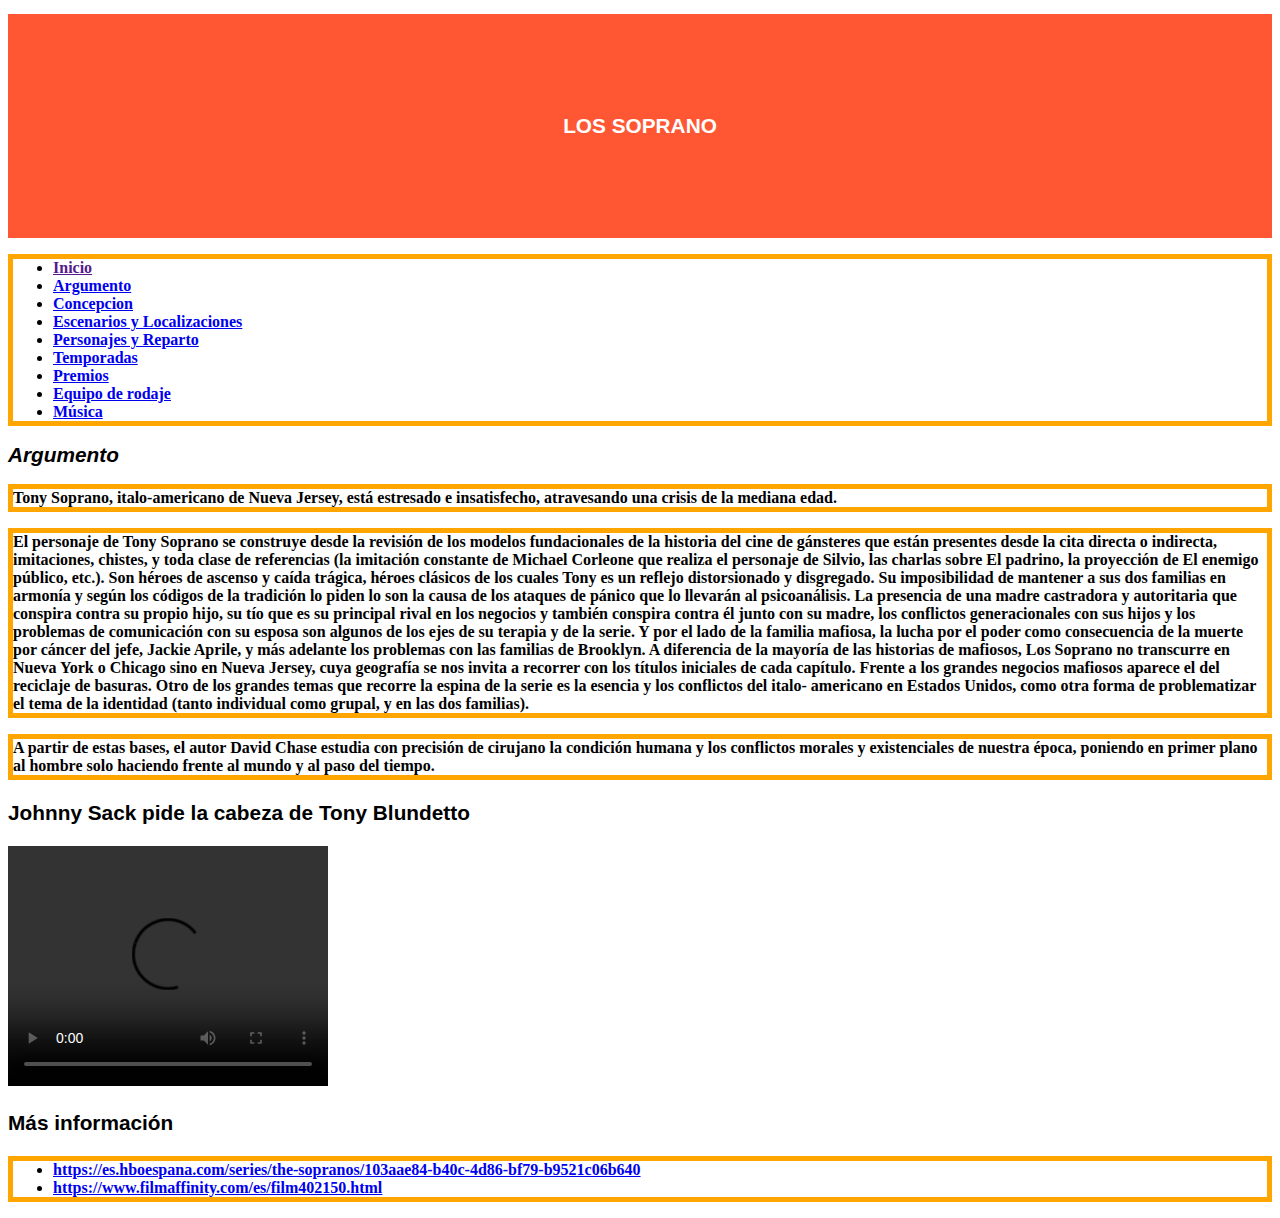
==== argumento.html @ 50c6a2b9 "Commit inicial" ====
<!DOCTYPE html>
<html lang="es">

<head>
    <meta charset="utf-8"/>
    <meta name="author" content="uo250932"/>
    <meta name="keywords" content="mafia,tony,soprano,hboespana">
    <meta name="description" content="Página que trata sobre la serie de los soprano"/>
    <link rel="stylesheet" type="text/css" href="estilo.css">
    <base href="https://uo250932.github.io/htmlSewPublic/"/>
    <title>Los Soprano</title>
</head>

<body>
<main>
    <header>
        <h1>Los Soprano</h1>
        <nav>
            <ul>
                <li><a href="">Inicio</a></li>
                <li><a href="argumento.html">Argumento</a></li>
                <li><a href="concepcion.html">Concepcion</a>
                </li>
                <li><a href="escenarios.html">Escenarios y Localizaciones</a></li>
                <li><a href="personajes.html">Personajes y Reparto</a></li>
                <li><a href="temporadas.html">Temporadas</a></li>
                <li><a href="premios.html">Premios</a></li>
                <li><a href="equipoRodaje.html">Equipo de rodaje</a></li>
                <li><a href="musica.html">Música</a></li>
            </ul>
        </nav>
    </header>
    <section>
        <header>
            <h2>Argumento</h2>
            <p>Tony Soprano, italo-americano de Nueva Jersey, está estresado e insatisfecho, atravesando
                una crisis de la mediana edad.</p>
        </header>
        <p>
            El personaje de Tony Soprano se construye desde la revisión de los modelos fundacionales de
            la historia del cine de gánsteres que están presentes desde la cita directa o indirecta,
            imitaciones, chistes, y toda clase de referencias (la imitación constante de Michael Corleone
            que realiza el personaje de Silvio, las charlas sobre El padrino, la proyección de El enemigo
            público, etc.). Son héroes de ascenso y caída trágica, héroes clásicos de los cuales Tony es un
            reflejo distorsionado y disgregado. Su imposibilidad de mantener a sus dos familias en armonía
            y según los códigos de la tradición lo piden lo son la causa de los ataques de pánico que lo
            llevarán al psicoanálisis. La presencia de una madre castradora y autoritaria que conspira
            contra su propio hijo, su tío que es su principal rival en los negocios y también conspira contra
            él junto con su madre, los conflictos generacionales con sus hijos y los problemas de
            comunicación con su esposa son algunos de los ejes de su terapia y de la serie. Y por el lado
            de la familia mafiosa, la lucha por el poder como consecuencia de la muerte por cáncer del jefe,
            Jackie Aprile, y más adelante los problemas con las familias de Brooklyn. A diferencia de la
            mayoría de las historias de mafiosos, Los Soprano no transcurre en Nueva York o Chicago sino
            en Nueva Jersey, cuya geografía se nos invita a recorrer con los títulos iniciales de cada
            capítulo. Frente a los grandes negocios mafiosos aparece el del reciclaje de basuras. Otro de
            los grandes temas que recorre la espina de la serie es la esencia y los conflictos del italo-
            americano en Estados Unidos, como otra forma de problematizar el tema de la identidad (tanto
            individual como grupal, y en las dos familias).
        </p>
        <p>
            A partir de estas bases, el autor David Chase estudia con precisión de cirujano la condición
            humana y los conflictos morales y existenciales de nuestra época, poniendo en primer plano al
            hombre solo haciendo frente al mundo y al paso del tiempo.
        </p>
    </section>
    <section>
        <h3>Johnny Sack pide la cabeza de Tony Blundetto</h3>
        <video width="320" height="240" controls>
            <source src="multimedia/tony.mp4" type="video/mp4">
            Your browser does not support the video tag.
        </video>
    </section>
</main>
<footer>
    <h3>Más información</h3>
    <ul>
        <li><a
                href="https://es.hboespana.com/series/the-sopranos/103aae84-b40c-4d86-bf79-b9521c06b640">https://es.hboespana.com/series/the-sopranos/103aae84-b40c-4d86-bf79-b9521c06b640</a>
        </li>
        <li><a
                href="https://www.filmaffinity.com/es/film402150.html">https://www.filmaffinity.com/es/film402150.html</a>
        </li>
    </ul>
</footer>
</body>


</html>
---- estilo.css ----
h1 {
    background-color: #FF5733;
    color: #fff;
    text-transform: uppercase;
    padding: 100px 25px;
    text-align: center;
}

h1, h2, h3, h4, h5, h6 {
    font-family: "Helvetica Neue", sans-serif;
    font-weight: bold;
    font-size: 1.3em;

}

h1, h3, h5 {
    font-stretch: expanded;
}

h2, h4, h6 {
    font-style: italic;
}

p, th, ul {
    font-family: Times, serif;
    font-weight: bold;
    border: orange 5px solid;
}
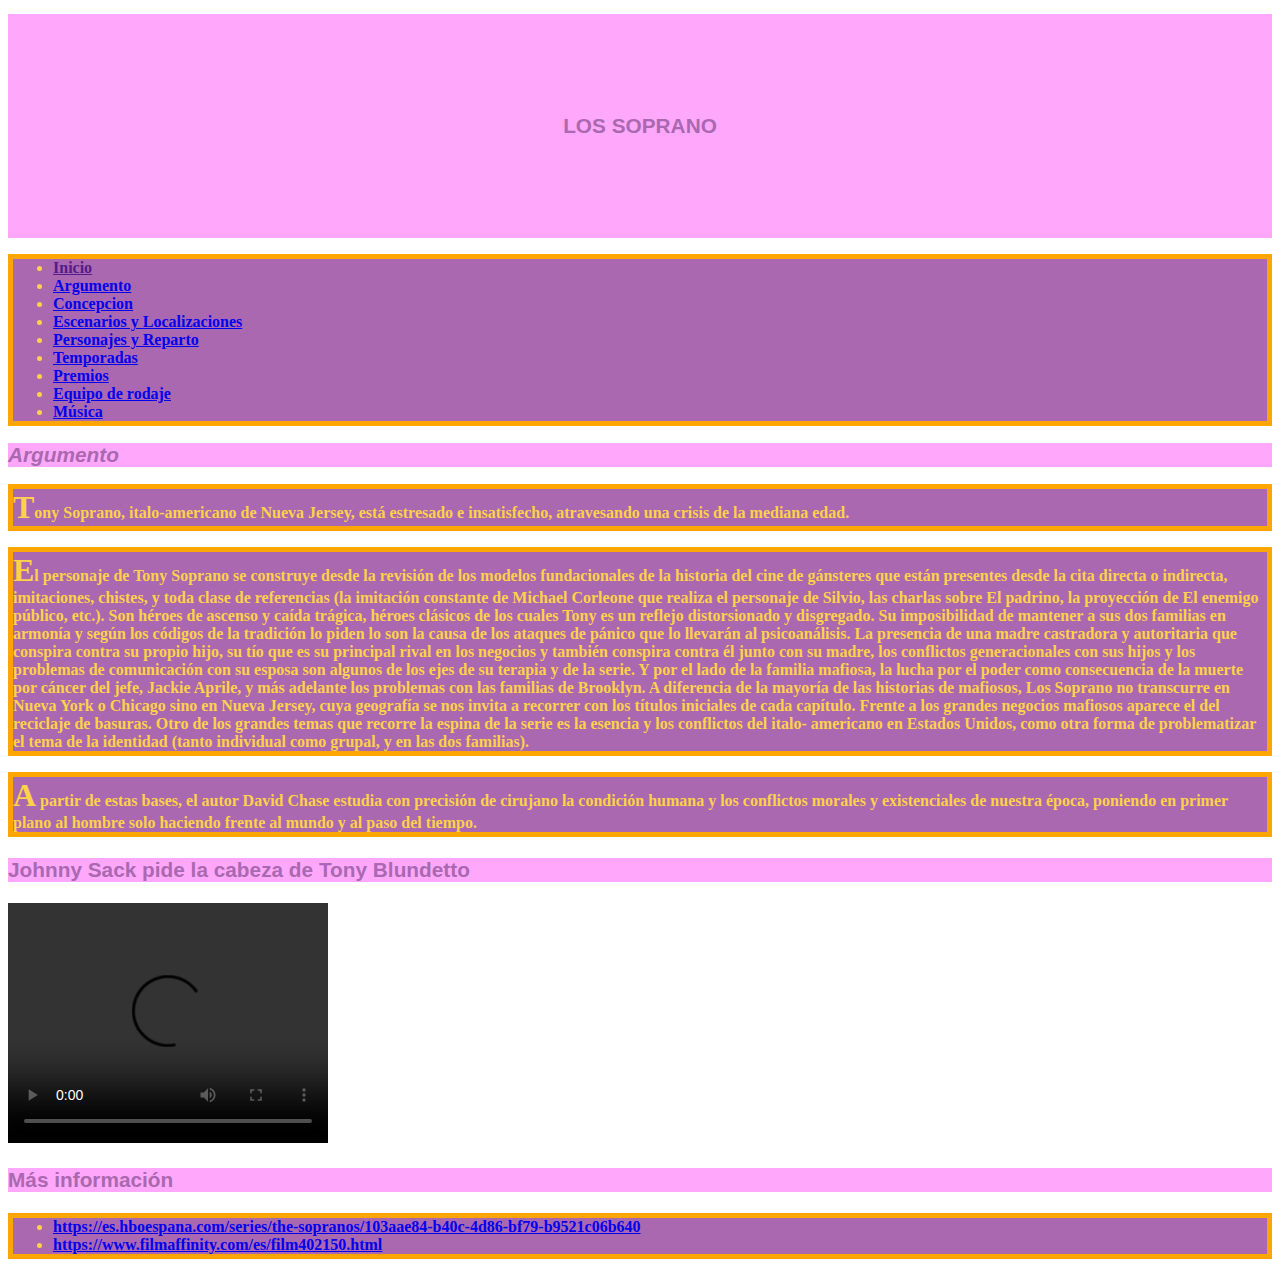
==== commit ce6c79d5: "fondo" ====
--- a/argumento.html
+++ b/argumento.html
@@ -7,7 +7,8 @@
     <meta name="keywords" content="mafia,tony,soprano,hboespana">
     <meta name="description" content="Página que trata sobre la serie de los soprano"/>
     <link rel="stylesheet" type="text/css" href="estilo.css">
-    <base href="https://uo250932.github.io/htmlSewPublic/"/>
+    <link rel="stylesheet" type="text/css" href="imagen.css">
+    <base href="https://uo250932.github.io/cssSew/"/>
     <title>Los Soprano</title>
 </head>
 
--- a/estilo.css
+++ b/estilo.css
@@ -10,6 +10,8 @@
     font-family: "Helvetica Neue", sans-serif;
     font-weight: bold;
     font-size: 1.3em;
+    background: #FFA8FB;
+    color: #AA68B0;
 
 }
 
@@ -25,4 +27,10 @@
     font-family: Times, serif;
     font-weight: bold;
     border: orange 5px solid;
-}+    background: #AA68B0;
+    color: #FDD149;
+}
+
+p::first-letter {
+    font-size: 2em;
+}
--- a/imagen.css
+++ b/imagen.css
@@ -0,0 +1,4 @@
+
+body {
+    background-image: url("multimedia/fondo.png")
+}
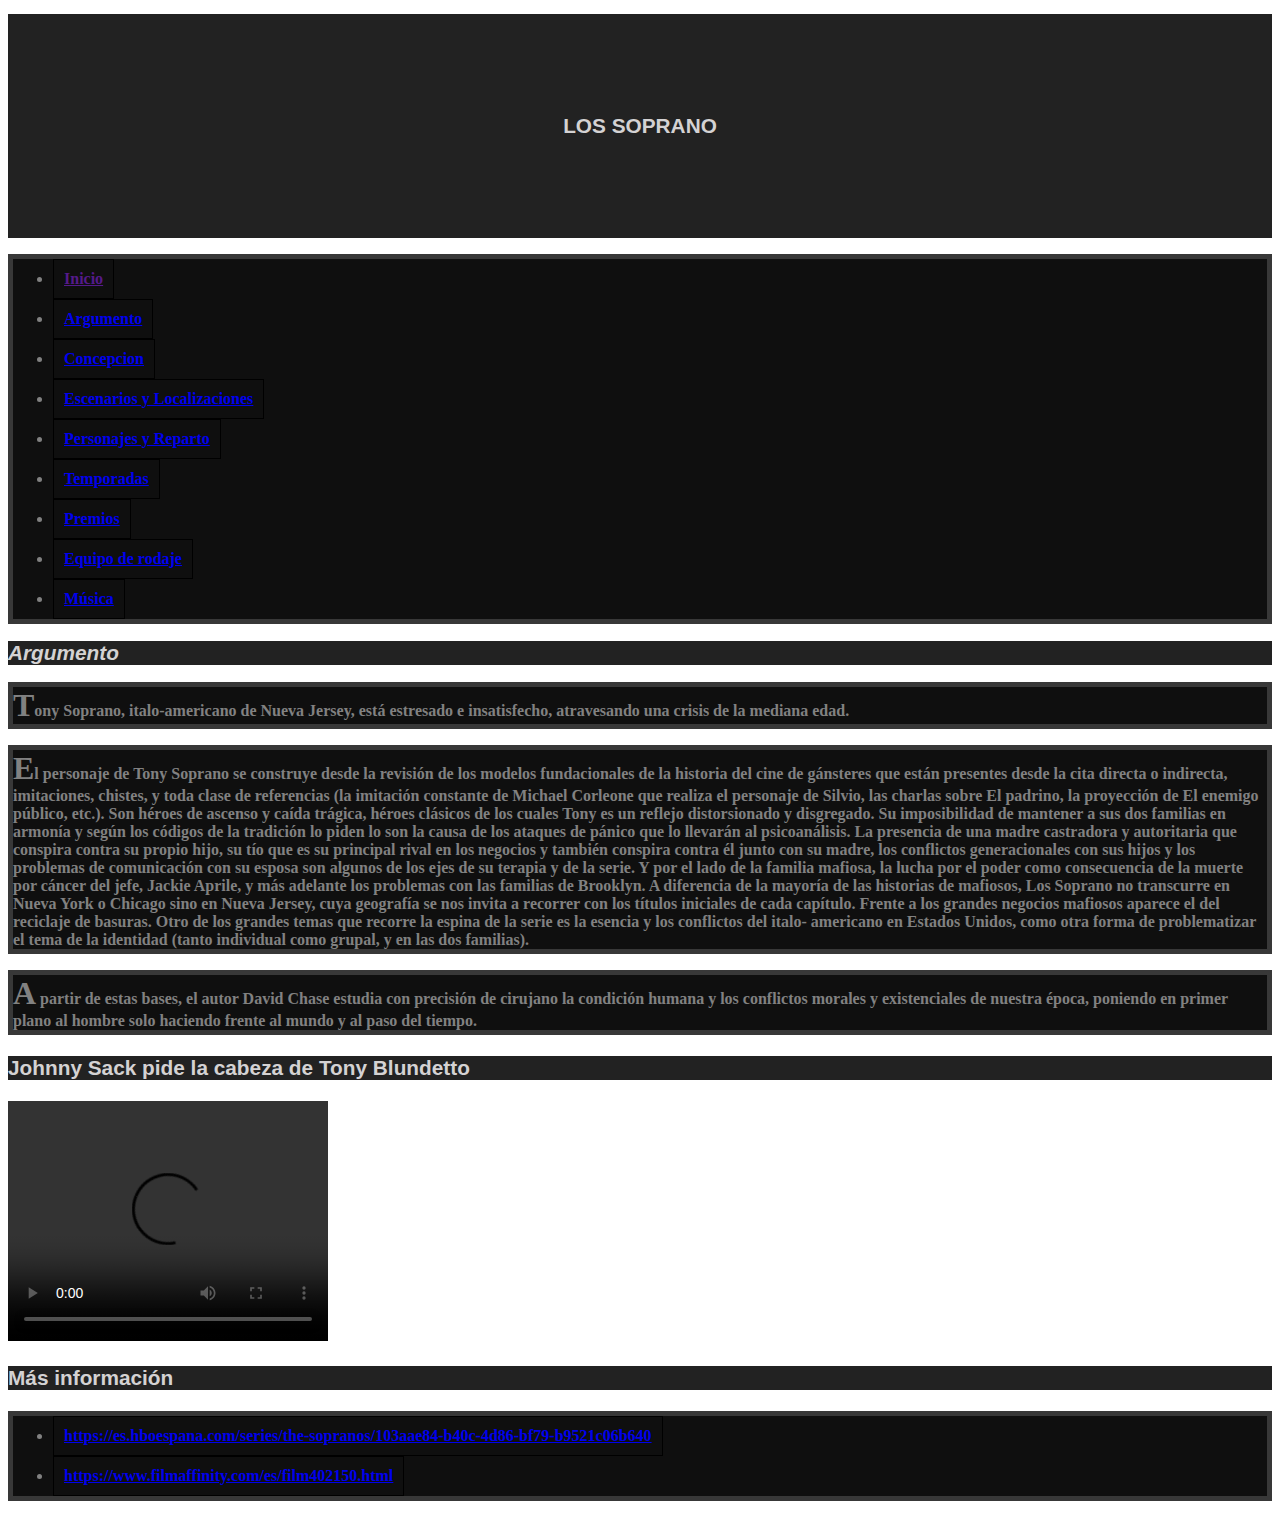
==== commit 045ca3fd: "CSS" ====
--- a/argumento.html
+++ b/argumento.html
@@ -4,8 +4,9 @@
 <head>
     <meta charset="utf-8"/>
     <meta name="author" content="uo250932"/>
-    <meta name="keywords" content="mafia,tony,soprano,hboespana">
-    <meta name="description" content="Página que trata sobre la serie de los soprano"/>
+    <meta name="viewport" content="width=device-width, initial-scale=1">
+    <meta name="keywords" content="mafia,tony,soprano,hboespana,argumento">
+    <meta name="description" content="Página que trata sobre el argumento de la serie de los soprano"/>
     <link rel="stylesheet" type="text/css" href="estilo.css">
     <link rel="stylesheet" type="text/css" href="imagen.css">
     <base href="https://uo250932.github.io/cssSew/"/>
--- a/estilo.css
+++ b/estilo.css
@@ -1,6 +1,4 @@
 h1 {
-    background-color: #FF5733;
-    color: #fff;
     text-transform: uppercase;
     padding: 100px 25px;
     text-align: center;
@@ -10,8 +8,8 @@
     font-family: "Helvetica Neue", sans-serif;
     font-weight: bold;
     font-size: 1.3em;
-    background: #FFA8FB;
-    color: #AA68B0;
+    background: #222222;
+    color: #D4D2D3;
 
 }
 
@@ -23,12 +21,18 @@
     font-style: italic;
 }
 
-p, th, ul {
+p, td, th, ul {
     font-family: Times, serif;
     font-weight: bold;
-    border: orange 5px solid;
-    background: #AA68B0;
-    color: #FDD149;
+    border: #383838 5px solid;
+    background: #0F0F0F;
+    color: #818181;
+}
+
+a {
+    display: inline-block;
+    padding: 10px;
+    border: 1px solid black;
 }
 
 p::first-letter {
--- a/imagen.css
+++ b/imagen.css
@@ -1,4 +1,7 @@
 
 body {
-    background-image: url("multimedia/fondo.png")
+    background-image: url("multimedia/fondo.png");
+    background-repeat: no-repeat;
+    color: grey;
+    background-size: cover;
 }
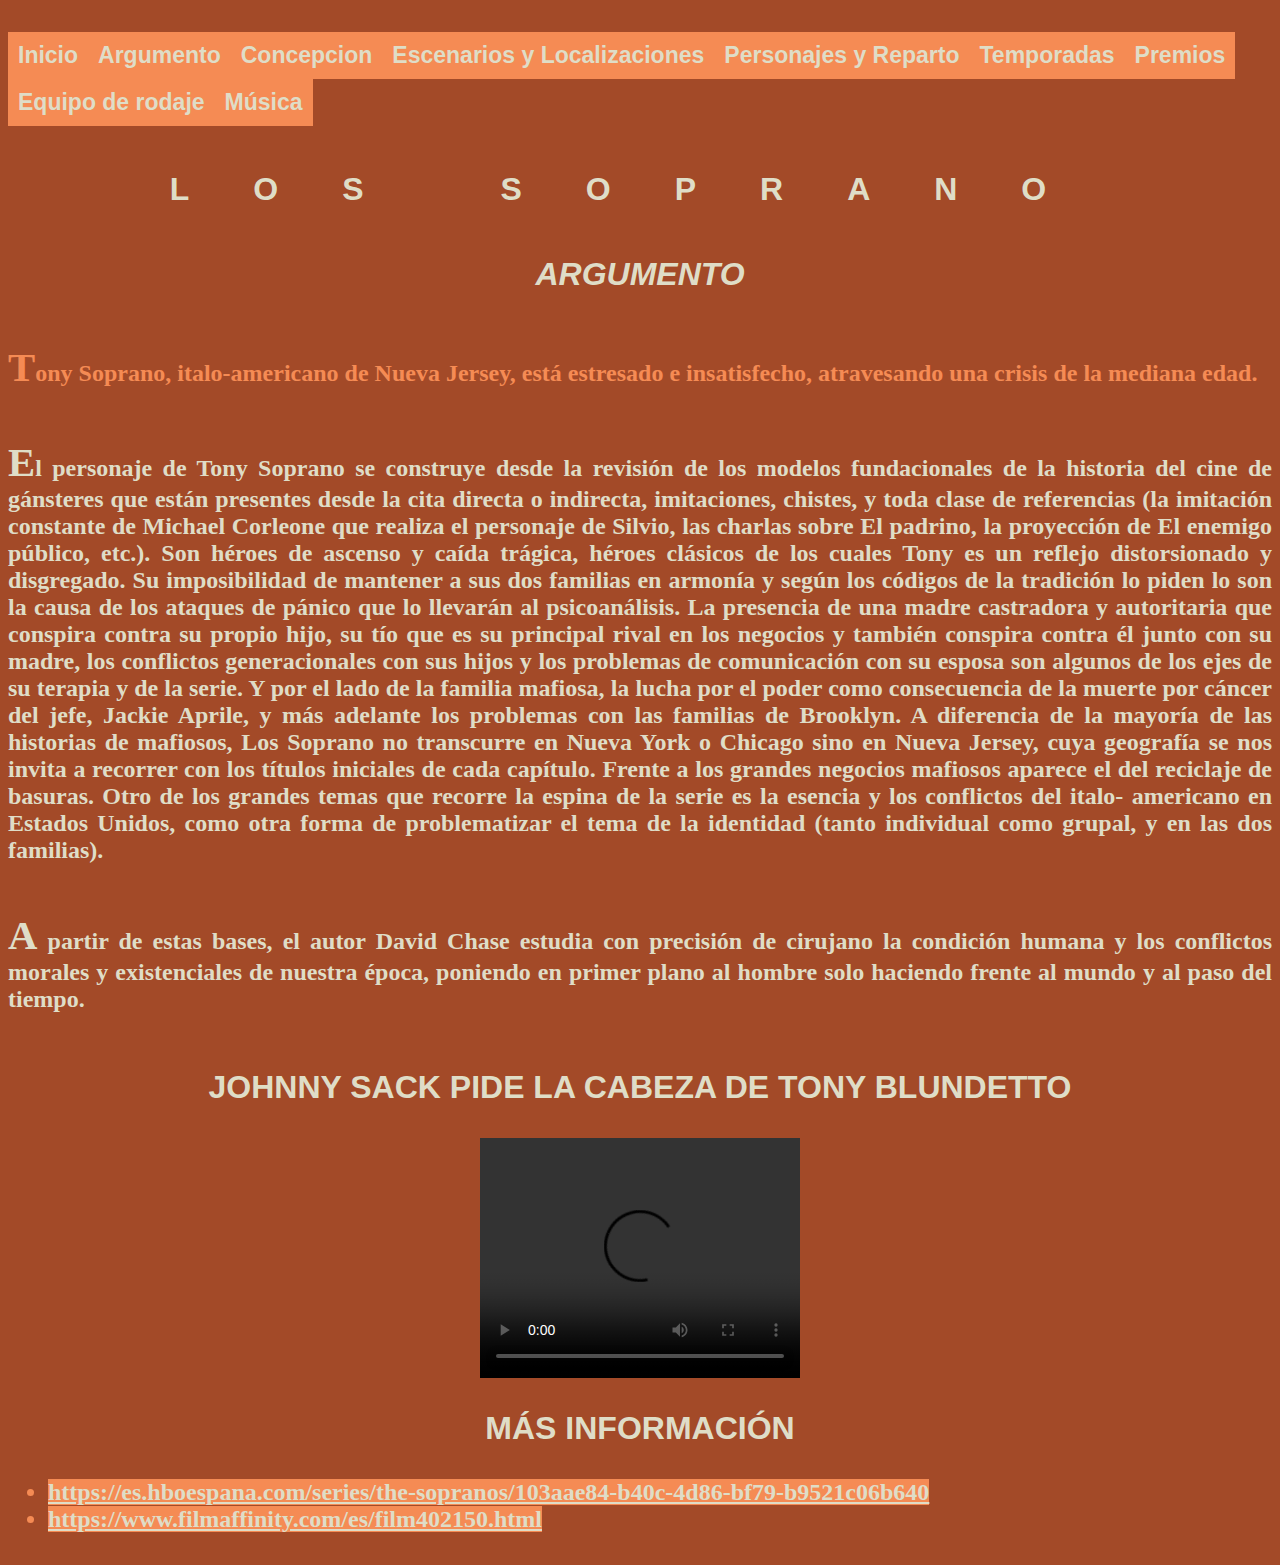
==== commit 9087da8f: "finalizando CSS" ====
--- a/argumento.html
+++ b/argumento.html
@@ -8,7 +8,8 @@
     <meta name="keywords" content="mafia,tony,soprano,hboespana,argumento">
     <meta name="description" content="Página que trata sobre el argumento de la serie de los soprano"/>
     <link rel="stylesheet" type="text/css" href="estilo.css">
-    <link rel="stylesheet" type="text/css" href="imagen.css">
+
+    <link rel="stylesheet" type="text/css" href="posicionamiento.css">
     <base href="https://uo250932.github.io/cssSew/"/>
     <title>Los Soprano</title>
 </head>
@@ -16,21 +17,22 @@
 <body>
 <main>
     <header>
+     <nav>
+                <ul id="menu">
+                    <li><a href="">Inicio</a></li>
+                    <li><a href="argumento.html">Argumento</a></li>
+                    <li><a href="concepcion.html">Concepcion</a>
+                    </li>
+                    <li><a href="escenarios.html">Escenarios y Localizaciones</a></li>
+                    <li><a href="personajes.html">Personajes y Reparto</a></li>
+                    <li><a href="temporadas.html">Temporadas</a></li>
+                    <li><a href="premios.html">Premios</a></li>
+                    <li><a href="equipoRodaje.html">Equipo de rodaje</a></li>
+                    <li><a href="musica.html">Música</a></li>
+                </ul>
+            </nav>
         <h1>Los Soprano</h1>
-        <nav>
-            <ul>
-                <li><a href="">Inicio</a></li>
-                <li><a href="argumento.html">Argumento</a></li>
-                <li><a href="concepcion.html">Concepcion</a>
-                </li>
-                <li><a href="escenarios.html">Escenarios y Localizaciones</a></li>
-                <li><a href="personajes.html">Personajes y Reparto</a></li>
-                <li><a href="temporadas.html">Temporadas</a></li>
-                <li><a href="premios.html">Premios</a></li>
-                <li><a href="equipoRodaje.html">Equipo de rodaje</a></li>
-                <li><a href="musica.html">Música</a></li>
-            </ul>
-        </nav>
+
     </header>
     <section>
         <header>
--- a/estilo.css
+++ b/estilo.css
@@ -1,40 +1,93 @@
-h1 {
-    text-transform: uppercase;
-    padding: 100px 25px;
-    text-align: center;
+/*a=0 b=0 c=1*/
+header > p {
+    color: #f58b54;
+
 }
 
+/*a=0 b=0 c=1*/
+body {
+    background-color: #a34a28;
+    color: #a34a28;
+
+}
+
+/*a=0 b=0 c=1*/
 h1, h2, h3, h4, h5, h6 {
     font-family: "Helvetica Neue", sans-serif;
     font-weight: bold;
-    font-size: 1.3em;
-    background: #222222;
-    color: #D4D2D3;
+    font-size: 2em;
+    color: #dfddc7;
+    text-transform: uppercase;
+
 
 }
 
+/*a=0 b=0 c=1*/
+h1 {
+    letter-spacing: 2em;
+    background: #a34a28;
+}
+
+/*a=0 b=0 c=1*/
 h1, h3, h5 {
     font-stretch: expanded;
 }
 
+/*a=0 b=0 c=1*/
 h2, h4, h6 {
     font-style: italic;
 }
 
+/*a=0 b=0 c=1*/
 p, td, th, ul {
-    font-family: Times, serif;
+    font-family: "Helvetica Neue", serif;
     font-weight: bold;
-    border: #383838 5px solid;
-    background: #0F0F0F;
-    color: #818181;
+    background: #a34a28;
+    color: #dfddc7;
+    font-size: 1.5em;
+
 }
 
+/*a=0 b=0 c=1*/
 a {
-    display: inline-block;
-    padding: 10px;
-    border: 1px solid black;
+    color: white;
 }
 
+/*a=0 b=1 c=1*/
+a:link {
+    background: #f58b54;
+    color: #dfddc7;
+    text-decoration-style: solid;
+}
+
+#menu li a {
+    font-family: Arial;
+    font-size: 23px;
+    text-decoration: none;
+    background: #f58b54;
+    color: #dfddc7;
+}
+
+/*a=0 b=1 c=1*/
+a:visited {
+    background: #a34a28;
+    color: #f58b54;
+    text-decoration-style: dotted;
+}
+
+/*a=0 b=0 c=2*/
+ul > li {
+    background: #a34a28;
+    color: #f58b54;
+}
+
+/*a=0 b=0 c=2*/
+tr > th {
+    background: #a34a28;
+    color: #f58b54;
+}
+
+/*a=0 b=0 c=2*/
 p::first-letter {
-    font-size: 2em;
+    font-size: 1.7em;
 }
--- a/posicionamiento.css
+++ b/posicionamiento.css
@@ -0,0 +1,83 @@
+/*a=0 b=0 c=1*/
+footer {
+    width: 100%;
+}
+
+#menu {
+    padding: 0;
+    align-self: flex-start;
+    width: 100%;
+}
+
+#menu li {
+    display: inline;
+}
+
+#menu li a {
+
+    float: left;
+    padding: 10px;
+
+}
+
+/*a=0 b=0 c=1*/
+nav {
+    margin: fill;
+}
+
+/*a=0 b=0 c=1*/
+section {
+    display: flex;
+    flex-direction: column;
+    justify-content: center;
+    align-content: center;
+
+}
+
+
+/*a=0 b=0 c=2*/
+section > video {
+    align-self: center;
+}
+
+/*a=0 b=0 c=2*/
+section > audio {
+    align-self: center;
+}
+
+/*a=0 b=0 c=1*/
+h1, h2, h3, h4, h5, h6 {
+    text-align: center;
+    align-content: center;
+    width: 100%;
+
+}
+
+/*a=0 b=0 c=1*/
+body {
+    display: flex;
+    flex-flow: row wrap;
+    min-height: 100vh;
+    justify-content: center;
+    align-content: center;
+}
+
+/*a=0 b=0 c=1*/
+header {
+    display: flex;
+    flex-flow: column wrap;
+    width: 100%;
+
+}
+
+/*a=0 b=0 c=1*/
+main {
+    width: 100%;
+}
+
+/*a=0 b=0 c=1*/
+p, td, th, ul {
+    text-align: justify;
+    align-content: center;
+    justify-content: flex-start;
+}
